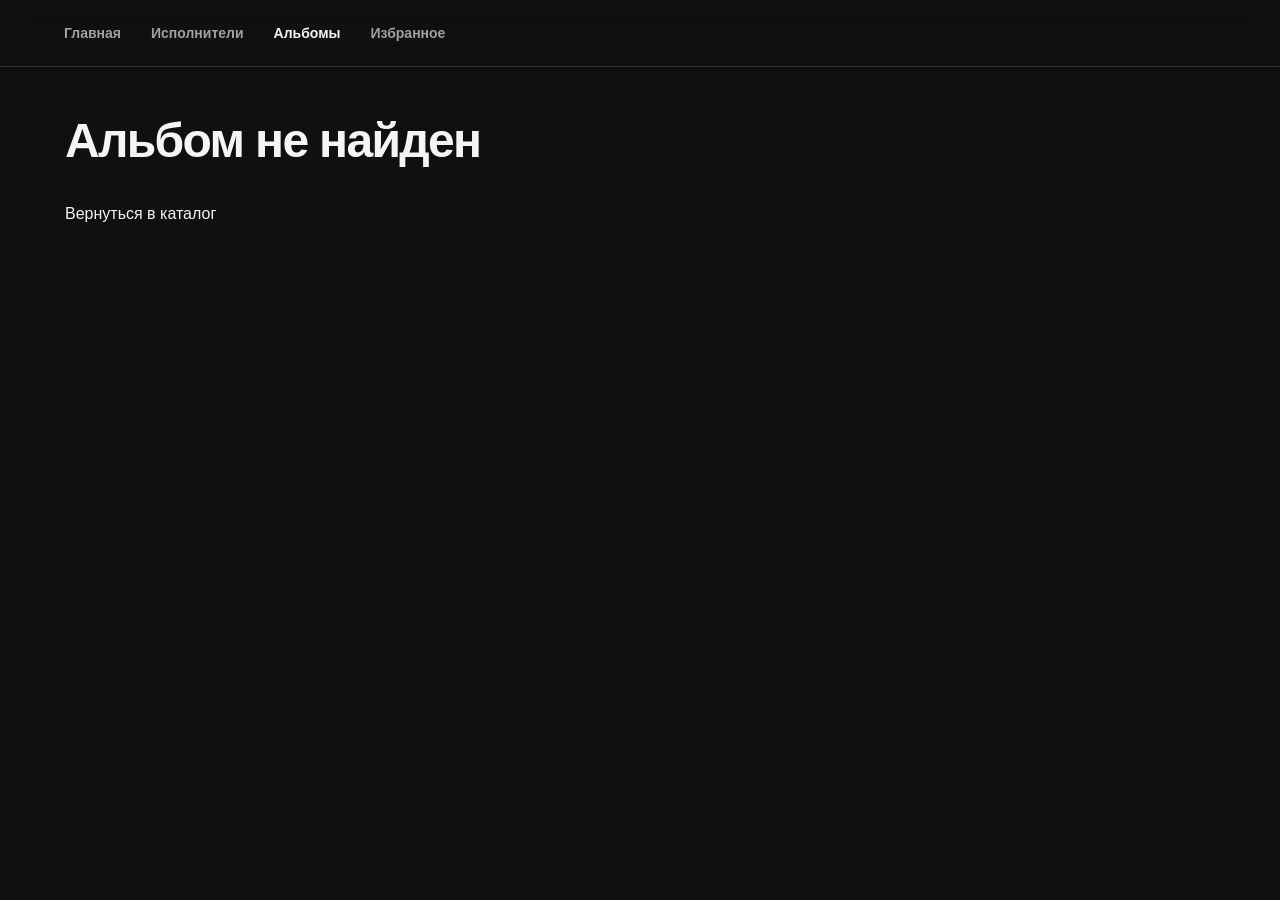
==== album.html @ d6ed4363 "Complete music catalog website and update README" ====
<!DOCTYPE html>
<html lang="ru">
<head>
    <meta charset="UTF-8">
    <meta name="viewport" content="width=device-width, initial-scale=1.0">
    <title>Альбом — Музыкальный каталог</title>

    <link rel="stylesheet" href="css/style.css">
    <link rel="stylesheet" href="css/favorites.css">
</head>
<body class="album-page">

<header class="header">
    <nav class="nav">
        <ul class="nav-list">
            <li><a href="index.html">Главная</a></li>
            <li><a href="artists.html">Исполнители</a></li>
            <li><a href="albums.html" aria-current="page">Альбомы</a></li>
            <li><a href="favorites.html">Избранное</a></li>
        </ul>
    </nav>
</header>

<main class="album-main">
    <a href="albums.html" class="album-back">
        ← Вернуться к альбомам
    </a>

    <section class="album-details">
        <img id="album-cover" src="" alt="Обложка альбома">

        <div class="album-info">
            <p id="album-genre"></p>
            <h1 id="album-title"></h1>
            <h2 id="album-artist"></h2>
            <p id="album-year"></p>

            <button id="album-favorite" type="button">
                ♡ Добавить в избранное
            </button>
        </div>
    </section>

    <section class="album-section">
        <h2>Об альбоме</h2>
        <p id="album-description"></p>
    </section>

    <section class="album-section">
        <h2>Список композиций</h2>
        <ol id="album-tracks"></ol>
    </section>

    <section class="album-section">
        <h2>Отзывы и оценки</h2>

        <p id="album-average-rating">
            Пока нет оценок
        </p>

        <div id="album-reviews"></div>

        <h3>Оставить отзыв</h3>

        <form id="review-form">
            <label for="review-name">Ваше имя</label>
            <input
                type="text"
                id="review-name"
                placeholder="Введите имя"
                maxlength="40"
                required>

            <label for="review-rating">Оценка</label>
            <select id="review-rating" required>
                <option value="5">5 ★★★★★</option>
                <option value="4">4 ★★★★</option>
                <option value="3">3 ★★★</option>
                <option value="2">2 ★★</option>
                <option value="1">1 ★</option>
            </select>

            <label for="review-text">Ваш отзыв</label>
            <textarea
                id="review-text"
                placeholder="Что вы думаете об альбоме?"
                rows="5"
                maxlength="1000"
                required></textarea>

            <button type="submit">
                Опубликовать отзыв
            </button>
        </form>
    </section>
</main>

<script src="js/album-data.js"></script>
<script src="js/album.js"></script>
</body>
</html>
---- css/style.css ----
/* =========================================
   MUSIC CATALOG — BLACK MINIMAL
   Основные стили сайта
========================================= */

:root {
    color-scheme: dark;

    --bg: #101010;
    --bg-soft: #151515;
    --surface: #1c1c1c;
    --surface-hover: #252525;
    --surface-light: #303030;

    --border: #303030;
    --border-hover: #505050;

    --text: #f5f5f5;
    --muted: #a1a1a1;
    --subtle: #737373;

    --accent: #ffffff;
    --radius: 14px;
    --radius-lg: 20px;

    --transition: 0.25s ease;
}

/* =========================================
   СБРОС И БАЗОВЫЕ СТИЛИ
========================================= */

*,
*::before,
*::after {
    box-sizing: border-box;
}

html {
    scroll-behavior: smooth;
}

body,
body.artist-page,
body.artists-page,
body.albums-page,
body.album-page,
body.favorites-page {
    margin: 0;
    min-height: 100vh;
    background: var(--bg);
    color: var(--text);
    font-family: Inter, "Segoe UI", Arial, sans-serif;
    line-height: 1.6;
}

h1,
h2,
h3,
h4,
p {
    margin-top: 0;
}

h1,
h2,
h3 {
    letter-spacing: -0.035em;
    line-height: 1.2;
}

h1 {
    font-size: clamp(32px, 4vw, 48px);
}

h2 {
    font-size: clamp(24px, 3vw, 30px);
}

h3 {
    font-size: 18px;
}

p {
    color: var(--muted);
}

a {
    color: inherit;
    text-decoration: none;
}

img {
    display: block;
    max-width: 100%;
}

button,
input,
select,
textarea {
    font: inherit;
}

button {
    cursor: pointer;
}

button,
a,
input,
select,
textarea {
    -webkit-tap-highlight-color: transparent;
}

:focus-visible {
    outline: 2px solid white;
    outline-offset: 3px;
}

[hidden] {
    display: none !important;
}

/* =========================================
   НАВИГАЦИЯ
========================================= */

.header,
.artist-page .header {
    position: sticky;
    top: 0;
    z-index: 100;

    padding: 0 5%;
    background: rgba(16, 16, 16, 0.94);
    border-bottom: 1px solid var(--border);
    backdrop-filter: blur(14px);
}

.nav {
    max-width: 1400px;
    margin: 0 auto;
}

.nav-list {
    display: flex;
    align-items: center;
    flex-wrap: wrap;
    gap: 30px;

    padding: 20px 0;
    margin: 0;
    list-style: none;
}

.nav-list a,
.artist-page .nav-list a {
    color: var(--muted);
    font-size: 14px;
    font-weight: 600;
    transition: color var(--transition);
}

.nav-list a:hover,
.artist-page .nav-list a:hover,
.nav-list a[aria-current="page"] {
    color: var(--text);
}

/* =========================================
   КОНТЕЙНЕРЫ
========================================= */

main:not(.artist-main):not(.artists-main):not(.albums-main):not(.album-main):not(.favorites-main) {
    max-width: 1400px;
    margin: 0 auto;
    padding: 45px 5% 90px;
}

.artist-main,
.artists-main,
.albums-main {
    width: 90%;
    max-width: 1400px;
    margin: 45px auto 90px;
}

.album-main,
.favorites-main {
    max-width: 1200px;
    margin: 0 auto;
    padding: 45px 25px 90px;
}

/* =========================================
   ГЛАВНАЯ — ПОПУЛЯРНЫЕ ИСПОЛНИТЕЛИ
========================================= */

.popular-artist,
.popular_alboms,
.popular-albums {
    margin-bottom: 55px;
}

.popular-artist_h2,
.popular-albums_title {
    margin-bottom: 25px;
}

.popular_row {
    display: flex;
    flex-wrap: wrap;
    gap: 25px;
}

.popular-artist_cards {
    display: flex;
    flex-direction: column;
    align-items: center;
    gap: 8px;
    width: 155px;
}

.popular-artist_cards a {
    display: block;
}

.popular-artist_img {
    width: 155px;
    height: 155px;
    object-fit: cover;
    border-radius: 50%;
    filter: saturate(0.85);
    transition:
        transform var(--transition),
        filter var(--transition);
}

.popular-artist_img:hover {
    transform: scale(1.05);
    filter: saturate(1);
}

.popular-artist_name {
    font-size: 16px;
    font-weight: 600;
    text-align: center;
    margin: 5px 0 0;
}

.artist_song {
    font-size: 13px;
    color: var(--subtle);
    text-align: center;
    margin: 0;
}

.popular_alboms .popular-artist_img {
    border-radius: 12px;
}

/* =========================================
   ГЛАВНАЯ — ПОПУЛЯРНЫЕ АЛЬБОМЫ
========================================= */

.popular-albums_row {
    display: grid;
    grid-template-columns: repeat(2, minmax(0, 1fr));
    gap: 20px;
}

.album-card {
    position: relative;
    min-height: 280px;
    overflow: hidden;

    background: var(--surface);
    border: 1px solid var(--border);
    border-radius: var(--radius-lg);

    transition:
        border-color var(--transition),
        transform var(--transition);
}

.album-card:hover {
    transform: translateY(-4px);
    border-color: var(--border-hover);
}

.album-card_bg {
    position: absolute;
    inset: -30px;
    background-size: cover;
    background-position: center;
    filter: blur(45px) brightness(0.28) grayscale(0.5);
}

.album-card_content {
    position: relative;
    z-index: 1;

    display: flex;
    align-items: center;
    gap: 25px;

    min-height: 280px;
    padding: 30px;
}

.album-card_img {
    width: 180px;
    height: 180px;
    flex-shrink: 0;
    object-fit: cover;
    border-radius: 12px;
}

.album-card_info {
    min-width: 0;
}

.album-card_info h3 {
    font-size: 24px;
    margin-bottom: 10px;
}

.album-card_info p {
    color: #c0c0c0;
    margin: 0;
}

/* =========================================
   КНОПКИ МУЗЫКАЛЬНЫХ ГЕНЕРАТОРОВ
========================================= */

.music-tools {
    display: grid;
    grid-template-columns: repeat(2, minmax(0, 1fr));
    gap: 20px;
    margin: 45px 0;
}

.music-tools_btn {
    display: flex;
    align-items: center;
    justify-content: center;
    gap: 15px;

    min-height: 120px;
    padding: 25px;

    background: var(--surface);
    border: 1px solid var(--border);
    border-radius: var(--radius-lg);

    color: var(--text);
    font-size: 19px;
    font-weight: 600;

    transition:
        background var(--transition),
        border-color var(--transition),
        transform var(--transition);
}

.music-tools_btn:hover {
    background: var(--surface-hover);
    border-color: var(--border-hover);
    transform: translateY(-3px);
}

/* =========================================
   СТРАНИЦА ИСПОЛНИТЕЛЯ — HERO
========================================= */

.artist-hero {
    display: flex;
    align-items: center;
    gap: 45px;

    padding: 45px;
    background: var(--surface);
    border: 1px solid var(--border);
    border-radius: var(--radius-lg);
}

.artist-hero_img {
    width: 230px;
    height: 230px;
    flex-shrink: 0;
    object-fit: cover;
    border-radius: 50%;
}

.artist-hero_info h1 {
    font-size: clamp(36px, 5vw, 60px);
    margin: 10px 0;
}

.artist-hero_info p,
.artist-hero_info span {
    color: var(--muted);
    font-size: 15px;
}

/* =========================================
   БИОГРАФИЯ
========================================= */

.artist-biography {
    margin-top: 45px;
    padding: 35px;

    background: var(--surface);
    border: 1px solid var(--border);
    border-radius: var(--radius-lg);
}

.artist-biography p {
    max-width: 1000px;
    color: #bdbdbd;
    line-height: 1.85;
    margin-bottom: 15px;
}

/* =========================================
   ГАЛЕРЕЯ ИСПОЛНИТЕЛЯ
========================================= */

.artist-gallery {
    margin-top: 50px;
}

.artist-gallery_row {
    display: grid;
    grid-template-columns: repeat(3, minmax(0, 1fr));
    gap: 20px;
}

.artist-gallery_row img {
    width: 100%;
    height: 260px;
    object-fit: cover;
    border-radius: var(--radius);

    filter: saturate(0.85);
    transition:
        transform var(--transition),
        filter var(--transition);
}

.artist-gallery_row img:hover {
    transform: scale(1.025);
    filter: saturate(1);
}

/* =========================================
   АЛЬБОМЫ ИСПОЛНИТЕЛЯ
========================================= */

.artist-albums,
.artist-releases {
    margin-top: 50px;
}

.artist-albums_row {
    display: grid;
    grid-template-columns: repeat(4, minmax(0, 1fr));
    gap: 25px;
}

.artist-album-card {
    min-width: 0;
}

.artist-album-card a {
    display: block;
    color: inherit;
    text-decoration: none;
}

.artist-album-card img,
.album-placeholder {
    width: 100%;
    aspect-ratio: 1;
    object-fit: cover;
    border-radius: var(--radius);
}

.artist-album-card img {
    transition:
        transform var(--transition),
        filter var(--transition);
}

.artist-album-card a:hover img {
    transform: translateY(-4px);
    filter: brightness(1.1);
}

.artist-album-card h3 {
    font-size: 17px;
    margin: 13px 0 5px;
}

.artist-album-card a:hover h3 {
    color: #d4d4d4;
}

.artist-album-card p {
    color: var(--subtle);
    font-size: 14px;
}

.album-placeholder {
    display: flex;
    align-items: center;
    justify-content: center;
    padding: 15px;
    background: var(--surface-light);
    text-align: center;
    font-weight: 600;
}

/* Дополнительные карточки релизов */

.artist-releases_row {
    display: flex;
    flex-wrap: wrap;
    gap: 25px;
    margin-top: 25px;
}

.release-card {
    width: 180px;
}

.release-card img {
    width: 180px;
    height: 180px;
    object-fit: cover;
    border-radius: var(--radius);
}

.release-card h3 {
    font-size: 17px;
    margin: 10px 0 5px;
}

.release-card p {
    color: var(--subtle);
    font-size: 14px;
}

/* =========================================
   ПОПУЛЯРНЫЕ КОМПОЗИЦИИ
========================================= */

.artist-tracks {
    margin: 50px 0;
}

.artist-tracks_list {
    padding: 0;
    list-style: none;
    counter-reset: track;
}

.artist-tracks_list li {
    counter-increment: track;

    display: flex;
    align-items: center;
    gap: 20px;

    padding: 18px 22px;
    margin-bottom: 8px;

    background: var(--surface);
    border: 1px solid var(--border);
    border-radius: 10px;

    transition: background var(--transition);
}

.artist-tracks_list li:hover {
    background: var(--surface-hover);
}

.artist-tracks_list li::before {
    content: counter(track, decimal-leading-zero);
    color: var(--subtle);
    font-size: 14px;
}

.track-name {
    flex: 1;
    font-size: 16px;
    font-weight: 600;
}

.track-album {
    color: var(--subtle);
    font-size: 14px;
}

/* =========================================
   КАТАЛОГ ИСПОЛНИТЕЛЕЙ
========================================= */

.artists-main h1,
.albums-heading h1 {
    margin-bottom: 12px;
}

.artists-subtitle,
.albums-heading p {
    color: var(--muted);
    font-size: 16px;
    margin-bottom: 35px;
}

.artists-grid {
    display: grid;
    grid-template-columns: repeat(2, minmax(0, 1fr));
    gap: 25px;
}

.favorite-wrap {
    position: relative;
    min-width: 0;
}

.favorite-wrap[hidden] {
    display: none !important;
}

.artist-tile {
    position: relative;
    isolation: isolate;

    display: flex;
    flex-direction: column;
    align-items: center;
    justify-content: center;

    width: 100%;
    aspect-ratio: 1;
    overflow: hidden;

    background: var(--surface);
    border: 1px solid var(--border);
    border-radius: var(--radius-lg);

    color: white;
    transition:
        transform var(--transition),
        border-color var(--transition);
}

.artist-tile::before {
    content: "";
    position: absolute;
    inset: -30px;
    z-index: -1;

    background-image: var(--album-bg);
    background-size: cover;
    background-position: center;

    filter: blur(35px) brightness(0.3) grayscale(0.5);
    transition: transform 0.4s ease;
}

.artist-tile:hover {
    transform: translateY(-4px);
    border-color: var(--border-hover);
}

.artist-tile:hover::before {
    transform: scale(1.08);
}

.artist-tile > img,
.artist-tile-photo {
    width: 48%;
    aspect-ratio: 1;
    object-fit: cover;
    border-radius: 12px;
}

.artist-tile-photo {
    display: flex;
    align-items: center;
    justify-content: center;
    padding: 15px;
    background: var(--surface-light);
    text-align: center;
    font-size: 20px;
    font-weight: 700;
}

.artist-tile h2 {
    font-size: 27px;
    text-align: center;
    margin: 24px 0 0;
}

/* =========================================
   ПОИСК
========================================= */

.artists-search,
.albums-filters {
    margin: 30px 0;
}

#artist-search,
#album-search {
    width: 100%;
    padding: 16px 20px;

    background: var(--surface);
    border: 1px solid var(--border);
    border-radius: 12px;

    color: var(--text);
    font-size: 16px;
    outline: none;

    transition: border-color var(--transition);
}

#artist-search:focus,
#album-search:focus {
    border-color: #777;
}

#artist-search::placeholder,
#album-search::placeholder {
    color: var(--subtle);
}

.artists-empty,
.albums-empty {
    margin: 45px 0;
    color: var(--muted);
    text-align: center;
    font-size: 17px;
}

/* =========================================
   ФИЛЬТРЫ АЛЬБОМОВ
========================================= */

.genre-buttons {
    display: flex;
    flex-wrap: wrap;
    gap: 10px;
    margin-top: 20px;
}

.genre-btn {
    padding: 11px 19px;

    background: var(--surface);
    border: 1px solid var(--border);
    border-radius: 999px;

    color: var(--muted);
    font-size: 14px;

    transition: all var(--transition);
}

.genre-btn:hover {
    background: var(--surface-hover);
    color: white;
}

.genre-btn.active {
    background: white;
    border-color: white;
    color: #101010;
}

.advanced-filters {
    display: grid;
    grid-template-columns: repeat(5, minmax(0, 1fr));
    gap: 15px;
    margin-top: 22px;
}

.filter-group {
    display: flex;
    flex-direction: column;
    gap: 9px;
    min-width: 0;
}

.filter-group label {
    color: var(--muted);
    font-size: 13px;
}

.filter-group select {
    width: 100%;
    padding: 13px;

    background: var(--surface);
    border: 1px solid var(--border);
    border-radius: 10px;

    color: white;
    outline: none;
}

.filter-group select:focus {
    border-color: #777;
}

#reset-filters {
    margin-top: 20px;
    padding: 12px 22px;

    background: var(--surface-light);
    border: 1px solid var(--border);
    border-radius: 10px;

    color: white;
}

#reset-filters:hover {
    background: #444;
}

/* =========================================
   КАТАЛОГ АЛЬБОМОВ
========================================= */

.albums-catalog {
    display: grid;
    grid-template-columns: repeat(4, minmax(0, 1fr));
    gap: 25px;
}

.catalog-card {
    position: relative;
    min-width: 0;
    padding: 15px;

    background: var(--surface);
    border: 1px solid var(--border);
    border-radius: var(--radius-lg);

    transition:
        transform var(--transition),
        background var(--transition),
        border-color var(--transition);
}

.catalog-card:hover {
    transform: translateY(-5px);
    background: var(--surface-hover);
    border-color: var(--border-hover);
}

.catalog-card img {
    width: 100%;
    aspect-ratio: 1;
    object-fit: cover;
    border-radius: 12px;
    cursor: pointer;
}

.catalog-card h3 {
    font-size: 17px;
    margin: 15px 0 7px;
    overflow-wrap: anywhere;
}

.catalog-card h3 a {
    color: inherit;
    text-decoration: none;
}

.catalog-card h3 a:hover {
    color: #c7c7c7;
}

.catalog-card p {
    font-size: 14px;
    margin-bottom: 8px;
}

.catalog-card span {
    color: var(--subtle);
    font-size: 13px;
}

/* =========================================
   ПОДРОБНАЯ СТРАНИЦА АЛЬБОМА
========================================= */

.album-back {
    display: inline-block;
    margin-bottom: 30px;
    color: var(--muted);
}

.album-back:hover {
    color: white;
}

.album-details {
    display: flex;
    align-items: center;
    gap: 40px;
    margin-bottom: 45px;
}

#album-cover {
    width: 300px;
    height: 300px;
    flex-shrink: 0;
    object-fit: cover;
    border-radius: var(--radius-lg);
}

.album-info {
    min-width: 0;
}

.album-info h1 {
    font-size: clamp(32px, 4vw, 46px);
    margin: 10px 0;
}

.album-info h2 {
    font-size: 22px;
    font-weight: 400;
    color: var(--muted);
}

#album-genre,
#album-year {
    color: var(--subtle);
}

#album-favorite,
#review-form button {
    margin-top: 20px;
    padding: 13px 22px;

    background: white;
    border: 1px solid white;
    border-radius: 10px;

    color: #101010;
    font-size: 14px;
    font-weight: 700;

    transition:
        background var(--transition),
        transform var(--transition);
}

#album-favorite:hover,
#review-form button:hover {
    background: #dedede;
    transform: translateY(-2px);
}

#album-favorite.is-favorite {
    background: #303030;
    border-color: #555;
    color: white;
}

.album-section {
    padding: 30px;
    margin-bottom: 25px;

    background: var(--surface);
    border: 1px solid var(--border);
    border-radius: var(--radius-lg);
}

.album-section h2 {
    margin-bottom: 20px;
}

#album-tracks {
    padding-left: 25px;
}

#album-tracks li {
    padding: 12px 5px;
    border-bottom: 1px solid var(--border);
}

#album-average-rating {
    margin-bottom: 25px;
    color: var(--text);
    font-size: 18px;
}

/* =========================================
   ОТЗЫВЫ
========================================= */

.review-card {
    padding: 20px;
    margin-bottom: 15px;

    background: var(--surface-hover);
    border: 1px solid var(--border);
    border-radius: 12px;
}

.review-card h4 {
    margin: 0 0 8px;
}

.review-stars {
    color: #f0c36d;
}

#review-form {
    display: flex;
    flex-direction: column;
    gap: 12px;
    margin-top: 20px;
}

#review-form label {
    color: var(--muted);
}

#review-form input,
#review-form select,
#review-form textarea {
    width: 100%;
    padding: 14px;

    background: #141414;
    border: 1px solid var(--border);
    border-radius: 10px;

    color: white;
    outline: none;
}

#review-form input:focus,
#review-form select:focus,
#review-form textarea:focus {
    border-color: #777;
}

#review-form button {
    align-self: flex-start;
    margin-top: 5px;
}

/* =========================================
   ГЕНЕРАТОРЫ АЛЬБОМОВ
========================================= */

.music-generator {
    max-width: 1100px;
    margin: 35px auto;
    padding: 35px;

    background: var(--surface);
    border: 1px solid var(--border);
    border-radius: var(--radius-lg);
}

.music-generator h2 {
    margin-bottom: 12px;
}

.music-generator > p {
    margin-bottom: 25px;
}

.generator-action {
    padding: 13px 24px;

    background: white;
    border: 1px solid white;
    border-radius: 10px;

    color: #101010;
    font-size: 14px;
    font-weight: 700;

    transition:
        background var(--transition),
        transform var(--transition);
}

.generator-action:hover {
    background: #dedede;
    transform: translateY(-2px);
}

#random-album-result {
    display: flex;
    justify-content: center;
    margin-bottom: 25px;
}

.generator-album-card {
    width: 230px;
    min-width: 0;
    padding: 15px;

    background: var(--bg-soft);
    border: 1px solid var(--border);
    border-radius: var(--radius);

    transition:
        transform var(--transition),
        border-color var(--transition);
}

.generator-album-card:hover {
    transform: translateY(-4px);
    border-color: var(--border-hover);
}

.generator-album-card a {
    display: block;
    color: inherit;
}

.generator-album-card img {
    width: 100%;
    aspect-ratio: 1;
    object-fit: cover;
    border-radius: 10px;
    margin-bottom: 14px;
}

.generator-album-card h3 {
    font-size: 17px;
    margin-bottom: 7px;
}

.generator-album-card p {
    font-size: 14px;
    margin-bottom: 5px;
}

.generator-album-card span {
    color: var(--subtle);
    font-size: 13px;
}

.generator-open {
    margin-top: 15px;
    color: #dedede;
    font-size: 13px;
    font-weight: 600;
}

.mood-buttons {
    display: flex;
    flex-wrap: wrap;
    gap: 10px;
    margin-bottom: 30px;
}

.mood-buttons button {
    padding: 11px 19px;

    background: var(--surface-hover);
    border: 1px solid var(--border);
    border-radius: 999px;

    color: var(--muted);
    font-size: 14px;

    transition: all var(--transition);
}

.mood-buttons button:hover {
    color: white;
    border-color: var(--border-hover);
}

.mood-buttons button.active {
    background: white;
    border-color: white;
    color: #101010;
}

.mood-results {
    display: grid;
    grid-template-columns: repeat(auto-fit, minmax(190px, 230px));
    gap: 20px;
}

/* =========================================
   АДАПТАЦИЯ — ПЛАНШЕТ
========================================= */

@media (max-width: 1100px) {
    .albums-catalog {
        grid-template-columns: repeat(3, minmax(0, 1fr));
    }

    .advanced-filters {
        grid-template-columns: repeat(3, minmax(0, 1fr));
    }
}

@media (max-width: 850px) {
    .popular-albums_row {
        grid-template-columns: 1fr;
    }

    .artist-hero {
        flex-direction: column;
        text-align: center;
        padding: 30px;
    }

    .artist-albums_row {
        grid-template-columns: repeat(2, minmax(0, 1fr));
    }

    .artist-gallery_row {
        grid-template-columns: repeat(2, minmax(0, 1fr));
    }

    .album-details {
        flex-direction: column;
        align-items: flex-start;
    }
}

/* =========================================
   АДАПТАЦИЯ — ТЕЛЕФОН
========================================= */

@media (max-width: 700px) {
    .nav-list {
        gap: 15px;
    }

    .nav-list a {
        font-size: 13px;
    }

    .artists-grid {
        grid-template-columns: 1fr;
    }

    .albums-catalog {
        grid-template-columns: repeat(2, minmax(0, 1fr));
        gap: 15px;
    }

    .advanced-filters {
        grid-template-columns: repeat(2, minmax(0, 1fr));
    }

    .music-tools {
        grid-template-columns: 1fr;
    }

    .artist-hero_img {
        width: 180px;
        height: 180px;
    }

    .artist-hero_info h1 {
        font-size: 36px;
    }

    #album-cover {
        width: min(100%, 350px);
        height: auto;
        aspect-ratio: 1;
    }

    .music-generator {
        padding: 22px;
        margin: 25px 0;
    }

    .mood-results {
        grid-template-columns: repeat(2, minmax(0, 1fr));
    }

    .generator-album-card {
        width: 100%;
    }

    .album-section {
        padding: 20px;
    }
}

@media (max-width: 500px) {
    .artist-gallery_row {
        grid-template-columns: 1fr;
    }

    .artist-tracks_list li {
        flex-wrap: wrap;
    }

    .track-album {
        width: 100%;
    }

    .album-card_content {
        flex-direction: column;
        align-items: flex-start;
    }

    .album-card_img {
        width: 100%;
        height: auto;
        aspect-ratio: 1;
    }

    .catalog-card {
        padding: 10px;
    }

    .catalog-card h3 {
        font-size: 15px;
    }

    .artist-tile h2 {
        font-size: 23px;
    }

    .artist-biography {
        padding: 22px;
    }
}

@media (max-width: 380px) {
    .albums-catalog,
    .mood-results,
    .advanced-filters {
        grid-template-columns: 1fr;
    }

    .artist-albums_row {
        gap: 12px;
    }
}

/* =========================================
   ДОСТУПНОСТЬ
========================================= */

@media (prefers-reduced-motion: reduce) {
    *,
    *::before,
    *::after {
        scroll-behavior: auto !important;
        transition: none !important;
        animation: none !important;
    }
}
---- css/favorites.css ----
/* =========================================
   FAVORITES — BLACK MINIMAL
========================================= */

/* Страница избранного */

.favorites-page {
    min-height: 100vh;
    background: #101010;
    color: #f5f5f5;
}

.favorites-main {
    max-width: 1200px;
    margin: 0 auto;
    padding: 45px 25px 90px;
}

.favorites-main h1 {
    font-size: clamp(32px, 4vw, 46px);
    font-weight: 700;
    letter-spacing: -0.04em;
    margin-bottom: 45px;
}

.favorites-main section {
    margin-bottom: 55px;
}

.favorites-main h2 {
    font-size: 26px;
    font-weight: 600;
    letter-spacing: -0.025em;
    margin-bottom: 25px;
}

/* Сетка избранного */

.favorites-grid {
    display: grid;
    grid-template-columns: repeat(4, minmax(0, 1fr));
    gap: 22px;
}

/* Карточки */

.favorites-card {
    position: relative;
    min-width: 0;
    padding: 15px;

    background: #1c1c1c;
    border: 1px solid #303030;
    border-radius: 18px;

    transition:
        transform 0.25s ease,
        background 0.25s ease,
        border-color 0.25s ease;
}

.favorites-card:hover {
    transform: translateY(-5px);
    background: #252525;
    border-color: #505050;
}

.favorites-card a {
    display: block;
    color: inherit;
    text-decoration: none;
}

.favorites-card img {
    display: block;
    width: 100%;
    aspect-ratio: 1;
    object-fit: cover;
    border-radius: 12px;
}

.favorites-card h3 {
    margin: 15px 0 6px;
    font-size: 18px;
    font-weight: 600;
    color: #f5f5f5;
    overflow-wrap: anywhere;
}

.favorites-card p {
    margin: 0;
    color: #a1a1a1;
    font-size: 14px;
}

/* =========================================
   СЕРДЕЧКИ
========================================= */

.favorite-wrap,
.catalog-card,
.artist-tile {
    position: relative;
}

.favorite-wrap[hidden],
.artist-tile[hidden],
.catalog-card[hidden] {
    display: none !important;
}

.favorite-heart {
    position: absolute;
    top: 12px;
    right: 12px;
    z-index: 10;

    display: flex;
    align-items: center;
    justify-content: center;

    width: 42px;
    height: 42px;
    padding: 0;

    background: rgba(16, 16, 16, 0.9);
    border: 1px solid #454545;
    border-radius: 50%;

    color: white;
    font-size: 28px;
    line-height: 1;

    cursor: pointer;

    transition:
        transform 0.2s ease,
        background 0.2s ease,
        color 0.2s ease,
        border-color 0.2s ease;
}

.favorite-heart:hover {
    transform: scale(1.1);
    background: #303030;
    border-color: #777;
}

.favorite-heart.active {
    color: #ff648d;
    border-color: #65404b;
}

.favorite-heart.active:hover {
    background: #352129;
}

/* =========================================
   ПУСТОЕ ИЗБРАННОЕ
========================================= */

.favorites-empty {
    padding: 30px;
    margin: 0;

    background: #1a1a1a;
    border: 1px dashed #3a3a3a;
    border-radius: 14px;

    color: #a1a1a1;
    font-size: 15px;
    text-align: center;
}

.favorites-empty[hidden] {
    display: none !important;
}

/* =========================================
   АДАПТАЦИЯ
========================================= */

@media (max-width: 1000px) {
    .favorites-grid {
        grid-template-columns: repeat(3, minmax(0, 1fr));
    }
}

@media (max-width: 700px) {
    .favorites-grid {
        grid-template-columns: repeat(2, minmax(0, 1fr));
        gap: 15px;
    }

    .favorites-main {
        padding: 35px 20px 70px;
    }

    .favorites-main h1 {
        margin-bottom: 30px;
    }

    .favorites-main h2 {
        font-size: 23px;
    }

    .favorites-card {
        padding: 11px;
    }

    .favorites-card h3 {
        font-size: 16px;
    }

    .favorite-heart {
        width: 38px;
        height: 38px;
        font-size: 25px;
    }
}

@media (max-width: 400px) {
    .favorites-grid {
        grid-template-columns: 1fr;
    }
}
.artist-profile-favorite {
    position: static;
    display: inline-flex;
    margin-top: 18px;
}
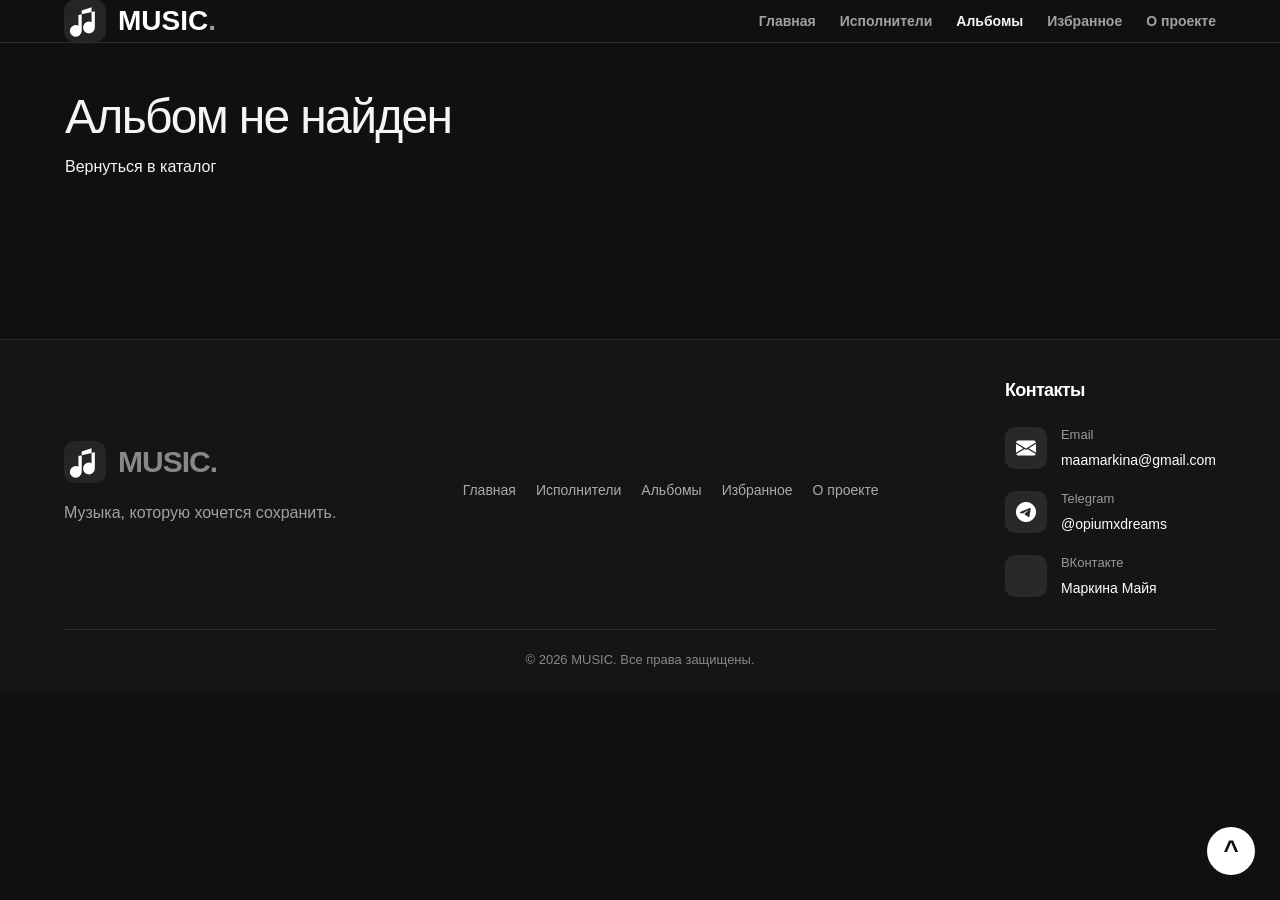
==== commit 0ce4c862: "Update MUSIC website" ====
--- a/album.html
+++ b/album.html
@@ -4,55 +4,95 @@
 <head>
     <meta charset="UTF-8">
     <meta name="viewport" content="width=device-width, initial-scale=1.0">
-    <title>Альбом — Музыкальный каталог</title>
+    <meta name="description" content="Информация о музыкальном альбоме, композиции, отзывы и оценки — MUSIC">
+    <title>Альбом — MUSIC</title>
+
+    <link href="https://cdn.jsdelivr.net/npm/bootstrap@5.3.3/dist/css/bootstrap.min.css"
+          rel="stylesheet">
 
     <link rel="stylesheet" href="css/style.css">
     <link rel="stylesheet" href="css/favorites.css">
+    <link rel="stylesheet" href="https://cdn.jsdelivr.net/npm/bootstrap-icons@1.11.3/font/bootstrap-icons.min.css">
+
+    <script src="js/album-data.js" defer></script>
+    <script src="js/album.js" defer></script>
 </head>
-<body class="album-page">
+
+<body class="album-page" id="top">
 
 <header class="header">
     <nav class="nav">
+
+        
+        <a href="index.html" class="navbar-brand music-logo">
+            <img src="images/download.svg" alt="Логотип MUSIC" class="music-logo__img">
+            <span class="music-logo__text">MUSIC<span class="music-logo__dot">.</span></span>
+        </a>
+
+
         <ul class="nav-list">
             <li><a href="index.html">Главная</a></li>
             <li><a href="artists.html">Исполнители</a></li>
-            <li><a href="albums.html" aria-current="page">Альбомы</a></li>
+            <li>
+                <a href="albums.html" aria-current="page">
+                    Альбомы
+                </a>
+            </li>
             <li><a href="favorites.html">Избранное</a></li>
+            <li><a href="about.html">О проекте</a></li>
         </ul>
+
     </nav>
 </header>
 
 <main class="album-main">
+
     <a href="albums.html" class="album-back">
         ← Вернуться к альбомам
     </a>
 
     <section class="album-details">
-        <img id="album-cover" src="" alt="Обложка альбома">
+
+        <img id="album-cover"
+             src=""
+             alt="Обложка альбома">
 
         <div class="album-info">
+
             <p id="album-genre"></p>
+
             <h1 id="album-title"></h1>
+
             <h2 id="album-artist"></h2>
+
             <p id="album-year"></p>
 
             <button id="album-favorite" type="button">
                 ♡ Добавить в избранное
             </button>
+
         </div>
+
     </section>
 
     <section class="album-section">
+
         <h2>Об альбоме</h2>
+
         <p id="album-description"></p>
+
     </section>
 
     <section class="album-section">
+
         <h2>Список композиций</h2>
+
         <ol id="album-tracks"></ol>
+
     </section>
 
     <section class="album-section">
+
         <h2>Отзывы и оценки</h2>
 
         <p id="album-average-rating">
@@ -64,15 +104,21 @@
         <h3>Оставить отзыв</h3>
 
         <form id="review-form">
-            <label for="review-name">Ваше имя</label>
-            <input
-                type="text"
-                id="review-name"
-                placeholder="Введите имя"
-                maxlength="40"
-                required>
-
-            <label for="review-rating">Оценка</label>
+
+            <label for="review-name">
+                Ваше имя
+            </label>
+
+            <input type="text"
+                   id="review-name"
+                   placeholder="Введите имя"
+                   maxlength="40"
+                   required>
+
+            <label for="review-rating">
+                Оценка
+            </label>
+
             <select id="review-rating" required>
                 <option value="5">5 ★★★★★</option>
                 <option value="4">4 ★★★★</option>
@@ -81,22 +127,94 @@
                 <option value="1">1 ★</option>
             </select>
 
-            <label for="review-text">Ваш отзыв</label>
-            <textarea
-                id="review-text"
-                placeholder="Что вы думаете об альбоме?"
-                rows="5"
-                maxlength="1000"
-                required></textarea>
+            <label for="review-text">
+                Ваш отзыв
+            </label>
+
+            <textarea id="review-text"
+                      placeholder="Что вы думаете об альбоме?"
+                      rows="5"
+                      maxlength="1000"
+                      required></textarea>
 
             <button type="submit">
                 Опубликовать отзыв
             </button>
+
         </form>
-    </section>
+
+    </section>
+
 </main>
 
-<script src="js/album-data.js"></script>
-<script src="js/album.js"></script>
+<footer class="site-footer">
+    <div class="footer-content">
+
+        <div class="footer-brand">
+            <a href="index.html" class="footer-logo footer-logo-with-image">
+                <img src="images/download.svg"
+                     alt=""
+                     class="footer-logo-img">
+                <span>MUSIC<span>.</span></span>
+            </a>
+            <p>Музыка, которую хочется сохранить.</p>
+        </div>
+
+        <nav class="footer-nav" aria-label="Навигация в футере">
+            <a href="index.html">Главная</a>
+            <a href="artists.html">Исполнители</a>
+            <a href="albums.html">Альбомы</a>
+            <a href="favorites.html">Избранное</a>
+            <a href="about.html">О проекте</a>
+        </nav>
+
+        <div class="footer-contacts">
+            <h3>Контакты</h3>
+
+            <a href="mailto:maamarkina@gmail.com" class="contact-item">
+                <i class="bi bi-envelope-fill contact-icon"></i>
+                <div class="contact-info">
+                    <span class="contact-title">Email</span>
+                    <span class="contact-value">maamarkina@gmail.com</span>
+                </div>
+            </a>
+
+            <a href="https://t.me/opiumxdreams"
+               class="contact-item"
+               target="_blank"
+               rel="noopener noreferrer">
+                <i class="bi bi-telegram contact-icon"></i>
+                <div class="contact-info">
+                    <span class="contact-title">Telegram</span>
+                    <span class="contact-value">@opiumxdreams</span>
+                </div>
+            </a>
+
+            <div class="contact-item">
+                <i class="bi bi-vk contact-icon"></i>
+                <div class="contact-info">
+                    <span class="contact-title">ВКонтакте</span>
+                    <span class="contact-value">Маркина Майя</span>
+                </div>
+            </div>
+        </div>
+
+    </div>
+
+    <div class="footer-bottom">
+        <p>© 2026 MUSIC. Все права защищены.</p>
+    </div>
+</footer>
+
+
+
+<a href="#top"
+   class="back-to-top"
+   aria-label="Наверх">
+    ^
+</a>
+
+<script src="https://cdn.jsdelivr.net/npm/bootstrap@5.3.3/dist/js/bootstrap.bundle.min.js"></script>
+
 </body>
 </html>
--- a/css/style.css
+++ b/css/style.css
@@ -1374,3 +1374,889 @@
         animation: none !important;
     }
 }
+
+/* Закреплённая навигация */
+
+.header {
+    position: sticky;
+    top: 0;
+    z-index: 1000;
+    background: #101010;
+    border-bottom: 1px solid #303030;
+}
+
+/* Подвал сайта */
+
+.site-footer {
+    margin-top: 70px;
+    padding: 40px 5% 20px;
+    background: #151515;
+    border-top: 1px solid #303030;
+}
+
+.footer-content {
+    max-width: 1200px;
+    margin: 0 auto;
+    display: flex;
+    justify-content: space-between;
+    align-items: center;
+    gap: 30px;
+}
+
+.footer-logo {
+    color: #ffffff;
+    font-size: 30px;
+    font-weight: 800;
+    letter-spacing: -1px;
+    text-decoration: none;
+}
+
+.footer-logo span {
+    color: #888888;
+}
+
+.footer-nav {
+    display: flex;
+    flex-wrap: wrap;
+    gap: 20px;
+}
+
+.footer-nav a {
+    color: #aaaaaa;
+    text-decoration: none;
+    font-size: 14px;
+}
+
+.footer-nav a:hover {
+    color: #ffffff;
+}
+
+.footer-bottom {
+    max-width: 1200px;
+    margin: 30px auto 0;
+    padding-top: 20px;
+    border-top: 1px solid #303030;
+}
+
+.footer-bottom p {
+    color: #888888;
+    font-size: 13px;
+}
+
+/* Кнопка наверх */
+
+.back-to-top {
+    position: fixed;
+    bottom: 25px;
+    right: 25px;
+    z-index: 1100;
+
+    display: flex;
+    align-items: center;
+    justify-content: center;
+
+    width: 48px;
+    height: 48px;
+
+    background: #ffffff;
+    color: #101010;
+    border-radius: 50%;
+
+    font-size: 26px;
+    font-weight: 700;
+    text-decoration: none;
+
+    transition: 0.3s;
+}
+
+.back-to-top:hover {
+    background: #cccccc;
+    transform: translateY(-4px);
+}
+
+html {
+    scroll-behavior: smooth;
+    scroll-padding-top: 90px;
+}
+
+/* Страница О проекте */
+
+.about-main {
+    max-width: 1000px;
+    margin: 70px auto;
+    padding: 0 25px;
+}
+
+.about-hero {
+    margin-bottom: 50px;
+}
+
+.about-hero h1 {
+    font-size: clamp(40px, 6vw, 72px);
+    margin-bottom: 20px;
+}
+
+.about-hero p {
+    color: #aaaaaa;
+    font-size: 18px;
+    line-height: 1.8;
+}
+
+.about-section {
+    background: #1c1c1c;
+    border: 1px solid #303030;
+    border-radius: 16px;
+    padding: 30px;
+    margin-bottom: 20px;
+}
+
+.about-section h2 {
+    margin-bottom: 20px;
+}
+
+.about-section p {
+    color: #bbbbbb;
+    line-height: 1.8;
+}
+
+.about-features {
+    display: grid;
+    grid-template-columns: repeat(2, 1fr);
+    gap: 15px;
+}
+
+.about-feature {
+    background: #252525;
+    padding: 20px;
+    border-radius: 12px;
+}
+
+.about-feature h3 {
+    margin-bottom: 10px;
+}
+
+.about-tech {
+    display: flex;
+    flex-wrap: wrap;
+    gap: 10px;
+}
+
+.about-tech span {
+    padding: 10px 18px;
+    background: #303030;
+    border-radius: 20px;
+}
+
+/* Адаптивность */
+
+@media (max-width: 700px) {
+    .footer-content {
+        flex-direction: column;
+        align-items: flex-start;
+    }
+
+    .about-features {
+        grid-template-columns: 1fr;
+    }
+
+    .about-section {
+        padding: 20px;
+    }
+
+    .back-to-top {
+        right: 15px;
+        bottom: 15px;
+    }
+}
+.footer-bottom {
+    max-width: 1200px;
+    margin: 30px auto 0;
+    padding-top: 20px;
+    border-top: 1px solid #303030;
+    text-align: center;
+}
+
+.footer-bottom p {
+    color: #888888;
+    font-size: 13px;
+    margin: 0;
+}
+.header .nav {
+    display: flex;
+    align-items: center;
+    justify-content: space-between;
+    gap: 24px;
+}
+
+.header .nav-list {
+    display: flex;
+    align-items: center;
+    flex-wrap: wrap;
+    gap: 24px;
+}
+
+.header .navbar-brand {
+    flex-shrink: 0;
+    margin: 0;
+}
+
+@media (max-width: 768px) {
+    .header .nav {
+        flex-direction: column;
+        align-items: flex-start;
+        padding: 12px 0;
+    }
+
+    .header .nav-list {
+        gap: 12px;
+        padding: 0;
+    }
+}
+
+/* Общая шапка для всех страниц */
+
+.header .nav {
+    display: flex;
+    align-items: center;
+    justify-content: space-between;
+    gap: 24px;
+}
+
+.header .navbar-brand {
+    display: inline-flex;
+    align-items: center;
+    flex-shrink: 0;
+    margin: 0 !important;
+    text-decoration: none;
+    white-space: nowrap;
+}
+
+.header .nav-list {
+    display: flex;
+    align-items: center;
+    justify-content: flex-end;
+    flex-wrap: wrap;
+    gap: 24px;
+    margin: 0;
+    padding: 0;
+    list-style: none;
+}
+
+.header .nav-list a {
+    text-decoration: none;
+}
+
+/* Одинаковое поведение футера */
+
+.site-footer .footer-brand p {
+    margin-top: 10px;
+}
+
+.site-footer .footer-bottom {
+    text-align: center;
+}
+
+.site-footer .footer-bottom p {
+    margin-bottom: 0;
+}
+
+/* Адаптация шапки */
+
+@media (max-width: 768px) {
+    .header .nav {
+        flex-direction: column;
+        align-items: flex-start;
+        gap: 16px;
+    }
+
+    .header .nav-list {
+        justify-content: flex-start;
+        gap: 12px 20px;
+    }
+}
+
+/* Скрытие альбомов при фильтрации */
+.catalog-card[hidden],
+.albums-empty[hidden] {
+    display: none !important;
+}
+
+.artist-album-card a {
+    display: block;
+    color: inherit;
+    text-decoration: none;
+}
+
+.artist-album-card a:hover {
+    color: inherit;
+}
+
+.artist-album-card a img {
+    cursor: pointer;
+}
+.artists-grid a.artist-tile {
+    position: relative;
+    z-index: 2;
+    cursor: pointer;
+    pointer-events: auto;
+}
+
+.artists-grid a.artist-tile::before,
+.artists-grid a.artist-tile::after {
+    pointer-events: none;
+}
+
+.music-logo {
+    display: inline-flex;
+    align-items: center;
+    gap: 12px;
+    text-decoration: none;
+    white-space: nowrap;
+}
+
+.music-logo__img {
+    width: 42px;
+    height: 42px;
+    object-fit: contain;
+    flex-shrink: 0;
+}
+
+.music-logo__text {
+    color: #ffffff;
+    font-size: 28px;
+    font-weight: 700;
+    line-height: 1;
+}
+
+.music-logo__dot {
+    color: #999999;
+}
+
+.music-logo:hover .music-logo__text {
+    color: #ffffff;
+}
+
+.footer-contacts {
+    display: flex;
+    flex-direction: column;
+    gap: 8px;
+}
+
+.footer-contacts h3 {
+    color: #ffffff;
+    font-size: 18px;
+    font-weight: 600;
+    margin-bottom: 10px;
+}
+
+.footer-contacts p {
+    color: #aaaaaa;
+    font-size: 14px;
+    margin: 0;
+}
+
+.footer-contacts a {
+    color: #cccccc;
+    text-decoration: none;
+    transition: color 0.3s ease;
+}
+
+.footer-contacts a:hover {
+    color: #ffffff;
+    text-decoration: underline;
+}
+
+@media (max-width: 768px) {
+    .footer-contacts {
+        width: 100%;
+    }
+}
+
+.music-breadcrumb {
+    margin: 20px 0 30px;
+    font-size: 14px;
+}
+
+.music-breadcrumb a {
+    color: #aaaaaa;
+    text-decoration: none;
+}
+
+.music-breadcrumb a:hover {
+    color: #ffffff;
+    text-decoration: underline;
+}
+
+.music-breadcrumb .breadcrumb-item.active {
+    color: #ffffff;
+}
+
+.music-breadcrumb .breadcrumb-item + .breadcrumb-item::before {
+    color: #777777;
+}
+
+/* Закрепление фильтров альбомов */
+
+.genre-filters {
+    position: sticky;
+    top: 80px;
+    z-index: 100;
+    background-color: #111111;
+    padding: 15px 0;
+}
+
+/* Закрепление поиска исполнителей */
+
+.artists-search {
+    position: sticky;
+    top: 80px;
+    z-index: 100;
+    background-color: #111111;
+    padding: 15px 0;
+}
+.header {
+    position: sticky;
+    top: 0;
+    z-index: 200;
+}
+
+/* Закрепление шапки */
+
+.header {
+    position: sticky;
+    top: 0;
+    z-index: 1000;
+}
+
+/* Закрепление фильтров альбомов */
+
+.albums-page .albums-filters {
+    position: sticky;
+    top: 80px;
+    z-index: 999;
+    background-color: #111111;
+    padding: 15px;
+    border-radius: 12px;
+}
+
+/* Закрепление поиска исполнителей */
+
+.artists-page .artists-search {
+    position: sticky;
+    top: 80px;
+    z-index: 999;
+    background-color: #111111;
+    padding: 15px;
+    border-radius: 12px;
+}
+
+/* Логотип в футере */
+
+.footer-logo-with-image {
+    display: inline-flex;
+    align-items: center;
+    gap: 12px;
+    text-decoration: none;
+}
+
+.footer-logo-img {
+    width: 42px;
+    height: 42px;
+    object-fit: contain;
+}
+
+/* Контакты */
+
+.footer-contacts {
+    display: flex;
+    flex-direction: column;
+    align-items: flex-start;
+    gap: 14px;
+}
+
+.footer-contacts h3 {
+    color: #ffffff;
+    font-size: 18px;
+    margin-bottom: 8px;
+}
+
+.footer-contacts a {
+    display: flex;
+    align-items: center;
+    gap: 12px;
+    color: #bbbbbb;
+    text-decoration: none;
+    font-size: 14px;
+    transition: color 0.3s;
+}
+
+.footer-contacts a:hover {
+    color: #ffffff;
+}
+
+.footer-contacts i {
+    font-size: 19px;
+    color: #ffffff;
+    width: 22px;
+    text-align: center;
+}
+
+.footer-contacts span {
+    overflow-wrap: anywhere;
+}
+
+/* Логотип футера */
+
+.footer-logo-with-image {
+    display: inline-flex;
+    align-items: center;
+    gap: 12px;
+    text-decoration: none;
+}
+
+.footer-logo-img {
+    width: 42px;
+    height: 42px;
+    object-fit: contain;
+}
+
+/* Контакты футера */
+
+.footer-contacts {
+    display: flex;
+    flex-direction: column;
+    align-items: flex-start;
+    gap: 18px;
+}
+
+.footer-contacts h3 {
+    font-size: 18px;
+    color: #ffffff;
+    margin-bottom: 5px;
+}
+
+.footer-contacts .contact-item {
+    display: flex;
+    align-items: center;
+    gap: 14px;
+    color: #ffffff;
+    text-decoration: none;
+}
+
+.footer-contacts .contact-icon {
+    width: 42px;
+    height: 42px;
+    display: flex;
+    align-items: center;
+    justify-content: center;
+    background: #292929;
+    border-radius: 10px;
+    font-size: 20px;
+    color: #ffffff;
+    flex-shrink: 0;
+}
+
+.footer-contacts .contact-info {
+    display: flex;
+    flex-direction: column;
+    gap: 3px;
+}
+
+.footer-contacts .contact-title {
+    font-size: 13px;
+    color: #999999;
+}
+
+.footer-contacts .contact-value {
+    font-size: 14px;
+    color: #ffffff;
+    overflow-wrap: anywhere;
+}
+
+.footer-contacts a.contact-item:hover .contact-icon {
+    background: #444444;
+}
+
+.footer-contacts a.contact-item:hover .contact-value {
+    text-decoration: underline;
+}
+
+/* Страница О проекте */
+
+.about-redesign {
+    max-width: 1200px;
+    margin: 0 auto;
+    padding: 40px 24px 90px;
+    color: #ffffff;
+}
+
+.about-redesign section {
+    margin-bottom: 90px;
+}
+
+.about-eyebrow {
+    display: block;
+    color: #999999;
+    font-size: 12px;
+    font-weight: 700;
+    letter-spacing: 2px;
+    margin-bottom: 15px;
+}
+
+.about-redesign h2 {
+    font-size: clamp(28px, 4vw, 40px);
+    font-weight: 700;
+    margin-bottom: 20px;
+}
+
+.about-redesign p {
+    color: #aaaaaa;
+    line-height: 1.8;
+}
+
+/* Главный баннер */
+
+.about-redesign .about-banner {
+    min-height: 460px;
+    border-radius: 22px;
+    overflow: hidden;
+    display: flex;
+    align-items: center;
+    background:
+        linear-gradient(
+            90deg,
+            rgba(0,0,0,0.94),
+            rgba(0,0,0,0.25)
+        ),
+        url("https://images.unsplash.com/photo-1459749411175-04bf5292ceea?w=1600")
+        center / cover;
+}
+
+.about-banner-overlay {
+    padding: 65px;
+    max-width: 700px;
+}
+
+.about-banner h1 {
+    font-size: clamp(36px, 5vw, 62px);
+    font-weight: 800;
+    line-height: 1.1;
+    margin-bottom: 25px;
+}
+
+.about-banner p {
+    font-size: 17px;
+    margin-bottom: 30px;
+}
+
+.about-button {
+    display: inline-block;
+    padding: 14px 26px;
+    border-radius: 10px;
+    background: #ffffff;
+    color: #111111;
+    font-weight: 700;
+    text-decoration: none;
+    transition: 0.3s;
+}
+
+.about-button:hover {
+    background: #dddddd;
+    color: #111111;
+    transform: translateY(-3px);
+}
+
+/* О проекте */
+
+.about-intro {
+    max-width: 760px;
+    margin-left: auto;
+    margin-right: auto;
+    text-align: center;
+}
+
+.about-intro p {
+    font-size: 16px;
+}
+
+/* Исполнители */
+
+.about-section-heading {
+    display: flex;
+    justify-content: space-between;
+    align-items: end;
+    gap: 20px;
+    margin-bottom: 25px;
+}
+
+.about-section-heading a {
+    color: #bbbbbb;
+    text-decoration: none;
+}
+
+.about-section-heading a:hover {
+    color: #ffffff;
+}
+
+.about-artists-grid {
+    display: grid;
+    grid-template-columns: repeat(3, 1fr);
+    gap: 20px;
+}
+
+.about-artist-card {
+    position: relative;
+    display: block;
+    aspect-ratio: 3 / 4;
+    border-radius: 16px;
+    overflow: hidden;
+    background: #222222;
+}
+
+.about-artist-card img {
+    width: 100%;
+    height: 100%;
+    object-fit: cover;
+    transition: transform 0.4s;
+}
+
+.about-artist-card:hover img {
+    transform: scale(1.07);
+}
+
+.about-artist-card span {
+    position: absolute;
+    bottom: 0;
+    left: 0;
+    width: 100%;
+    padding: 40px 20px 20px;
+    background: linear-gradient(
+        transparent,
+        rgba(0,0,0,0.9)
+    );
+    color: #ffffff;
+    font-size: 22px;
+    font-weight: 700;
+}
+
+/* Карточки возможностей */
+
+.about-capabilities-grid {
+    display: grid;
+    grid-template-columns: repeat(3, 1fr);
+    gap: 18px;
+    margin-top: 30px;
+}
+
+.about-capability {
+    background: #1d1d1d;
+    border: 1px solid #303030;
+    border-radius: 16px;
+    padding: 28px;
+    transition: 0.3s;
+}
+
+.about-capability:hover {
+    background: #252525;
+    transform: translateY(-5px);
+}
+
+.about-capability i {
+    font-size: 28px;
+    color: #ffffff;
+    display: block;
+    margin-bottom: 20px;
+}
+
+.about-capability h3 {
+    font-size: 20px;
+    font-weight: 700;
+    margin-bottom: 12px;
+}
+
+.about-capability p {
+    font-size: 14px;
+    margin: 0;
+}
+
+/* Технологии */
+
+.about-technologies {
+    text-align: center;
+}
+
+.about-tech-list {
+    display: flex;
+    flex-wrap: wrap;
+    justify-content: center;
+    gap: 12px;
+    margin-top: 30px;
+}
+
+.about-tech-list span {
+    background: #242424;
+    border: 1px solid #383838;
+    border-radius: 30px;
+    padding: 12px 22px;
+    font-weight: 600;
+    color: #dddddd;
+}
+
+/* Финальный блок */
+
+.about-redesign .about-cta {
+    text-align: center;
+    padding: 70px 30px;
+    background: linear-gradient(
+        135deg,
+        #292929,
+        #151515
+    );
+    border: 1px solid #333333;
+    border-radius: 22px;
+    margin-bottom: 0;
+}
+
+.about-cta p {
+    margin-bottom: 25px;
+}
+
+/* Адаптивность */
+
+@media (max-width: 768px) {
+    .about-redesign {
+        padding: 20px 15px 60px;
+    }
+
+    .about-redesign section {
+        margin-bottom: 60px;
+    }
+
+    .about-banner-overlay {
+        padding: 35px 25px;
+    }
+
+    .about-artists-grid {
+        gap: 10px;
+    }
+
+    .about-capabilities-grid {
+        grid-template-columns: repeat(2, 1fr);
+    }
+
+    .about-capability {
+        padding: 20px;
+    }
+}
+
+@media (max-width: 520px) {
+    .about-artists-grid,
+    .about-capabilities-grid {
+        grid-template-columns: 1fr;
+    }
+
+    .about-section-heading {
+        align-items: flex-start;
+        flex-direction: column;
+    }
+}
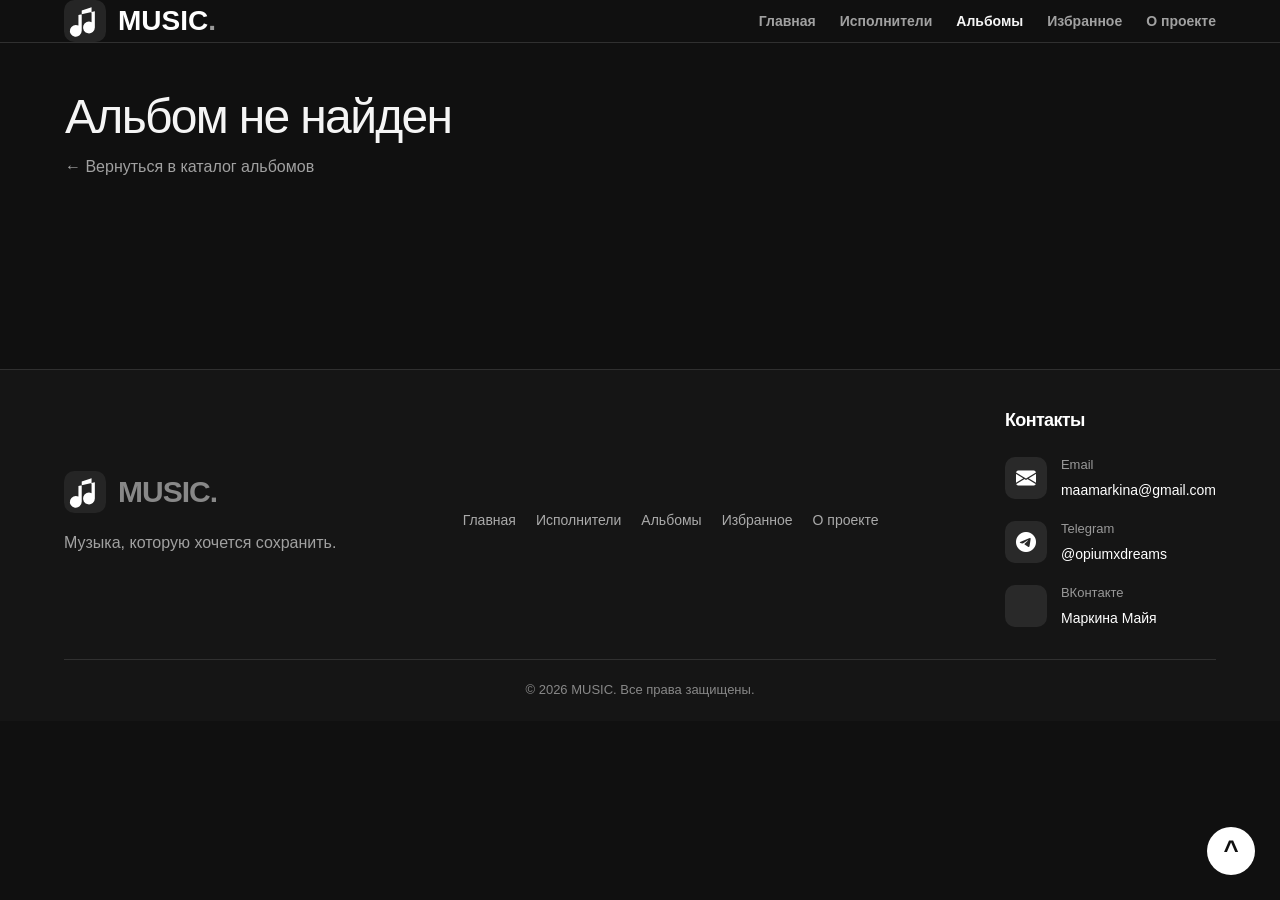
==== commit 5cb30bdc: "kr3" ====
--- a/album.html
+++ b/album.html
@@ -14,8 +14,13 @@
     <link rel="stylesheet" href="css/favorites.css">
     <link rel="stylesheet" href="https://cdn.jsdelivr.net/npm/bootstrap-icons@1.11.3/font/bootstrap-icons.min.css">
 
+    <script src="js/music-features.js" defer></script>
+    <script src="js/notifications.js" defer></script>
     <script src="js/album-data.js" defer></script>
+    <script src="js/music-features.js" defer></script>
+    <script src="js/favorites.js" defer></script>
     <script src="js/album.js" defer></script>
+
 </head>
 
 <body class="album-page" id="top">
--- a/css/style.css
+++ b/css/style.css
@@ -2260,3 +2260,301 @@
         flex-direction: column;
     }
 }
+
+/* Новые функции MUSIC */
+
+.music-extra-section {
+    margin: 55px 0;
+}
+
+.music-extra-section h2 {
+    font-size: 28px;
+    font-weight: 700;
+    margin-bottom: 12px;
+}
+
+.music-extra-section > p {
+    color: #a1a1a1;
+    margin-bottom: 25px;
+}
+
+.music-history-grid {
+    display: grid;
+    grid-template-columns: repeat(
+        auto-fill,
+        minmax(170px, 1fr)
+    );
+    gap: 20px;
+}
+
+.music-history-card {
+    display: flex;
+    flex-direction: column;
+    gap: 8px;
+    padding: 14px;
+    background: #1c1c1c;
+    border: 1px solid #303030;
+    border-radius: 16px;
+    color: #f5f5f5;
+    text-decoration: none;
+    transition: 0.25s ease;
+}
+
+.music-history-card:hover {
+    transform: translateY(-4px);
+    border-color: #666;
+    color: #fff;
+}
+
+.music-history-card img {
+    width: 100%;
+    aspect-ratio: 1;
+    object-fit: cover;
+    border-radius: 10px;
+}
+
+.music-history-card strong {
+    font-size: 16px;
+}
+
+.music-history-card span {
+    color: #a1a1a1;
+    font-size: 14px;
+}
+
+.music-fact-card {
+    padding: 30px;
+    background: #1c1c1c;
+    border: 1px solid #303030;
+    border-radius: 18px;
+}
+
+.music-fact-card p {
+    color: #f5f5f5;
+    font-size: 18px;
+    line-height: 1.7;
+}
+
+.music-extra-button {
+    padding: 12px 22px;
+    background: #fff;
+    border: none;
+    border-radius: 10px;
+    color: #101010;
+    font-weight: 600;
+    cursor: pointer;
+}
+
+.music-extra-button:hover {
+    background: #dedede;
+}
+
+/* Всплывающие уведомления */
+
+.music-toast-container {
+    position: fixed;
+    right: 25px;
+    bottom: 25px;
+    z-index: 9999;
+    display: flex;
+    flex-direction: column;
+    gap: 10px;
+    max-width: calc(100vw - 40px);
+}
+
+.music-toast {
+    padding: 15px 22px;
+    background: #252525;
+    border: 1px solid #505050;
+    border-radius: 12px;
+    color: white;
+    box-shadow: 0 10px 35px rgba(0,0,0,.35);
+    animation: musicToastIn .25s ease;
+}
+
+.music-toast.is-leaving {
+    opacity: 0;
+    transform: translateY(10px);
+    transition: .25s ease;
+}
+
+@keyframes musicToastIn {
+    from {
+        opacity: 0;
+        transform: translateY(15px);
+    }
+
+    to {
+        opacity: 1;
+        transform: translateY(0);
+    }
+}
+
+@media (max-width: 600px) {
+    .music-history-grid {
+        grid-template-columns: repeat(2, 1fr);
+        gap: 12px;
+    }
+
+    .music-fact-card {
+        padding: 20px;
+    }
+}
+.music-toast-container {
+    position: fixed;
+    bottom: 30px;
+    right: 30px;
+    z-index: 99999;
+    display: flex;
+    flex-direction: column;
+    gap: 10px;
+    pointer-events: none;
+}
+
+.music-toast {
+    padding: 16px 24px;
+    background: #252525;
+    border: 1px solid #555;
+    border-radius: 12px;
+    color: #fff;
+    font-size: 14px;
+    box-shadow: 0 10px 35px rgba(0, 0, 0, 0.4);
+    animation: toastAppear 0.25s ease;
+}
+
+.music-toast.is-leaving {
+    opacity: 0;
+    transform: translateY(10px);
+    transition: 0.25s ease;
+}
+
+@keyframes toastAppear {
+    from {
+        opacity: 0;
+        transform: translateY(15px);
+    }
+
+    to {
+        opacity: 1;
+        transform: translateY(0);
+    }
+}
+
+/* Кнопка "Показать ещё" */
+
+.catalog-card[hidden],
+.artist-tile[hidden],
+.albums-empty[hidden],
+.artists-empty[hidden],
+.music-show-more-wrapper[hidden],
+.music-show-more-btn[hidden] {
+    display: none !important;
+}
+
+.music-show-more-wrapper {
+    width: 100%;
+    display: flex;
+    flex-direction: column;
+    align-items: center;
+    gap: 14px;
+    margin: 38px 0 45px;
+}
+
+.music-show-more-btn {
+    min-width: 210px;
+    padding: 14px 28px;
+    background: #242424;
+    border: 1px solid #555;
+    border-radius: 10px;
+    color: #fff;
+    font-size: 15px;
+    font-weight: 500;
+    cursor: pointer;
+    transition: background 0.2s ease,
+                border-color 0.2s ease,
+                transform 0.2s ease;
+}
+
+.music-show-more-btn:hover {
+    background: #363636;
+    border-color: #888;
+    transform: translateY(-2px);
+}
+
+.music-show-more-btn:active {
+    transform: translateY(0);
+}
+
+.music-show-more-counter {
+    margin: 0;
+    color: #999;
+    font-size: 13px;
+}
+
+@media (max-width: 600px) {
+    .music-show-more-wrapper {
+        margin: 28px 0 35px;
+    }
+
+    .music-show-more-btn {
+        width: 100%;
+        max-width: 320px;
+    }
+}
+
+/* Недавно просмотренные альбомы */
+
+.music-history-grid {
+    display: grid;
+    grid-template-columns: repeat(3, minmax(0, 1fr));
+    gap: 22px;
+    margin-top: 24px;
+}
+
+.music-history-card {
+    display: block;
+    padding: 16px;
+    background: #1d1d1d;
+    border: 1px solid #333;
+    border-radius: 12px;
+    color: #fff;
+    text-decoration: none;
+    transition: transform 0.2s, border-color 0.2s;
+}
+
+.music-history-card:hover {
+    transform: translateY(-4px);
+    border-color: #777;
+}
+
+.music-history-card img {
+    display: block;
+    width: 100%;
+    aspect-ratio: 1;
+    object-fit: cover;
+    border-radius: 8px;
+    margin-bottom: 12px;
+}
+
+.music-history-card h3 {
+    margin: 0 0 5px;
+    font-size: 17px;
+    color: #fff;
+}
+
+.music-history-card p {
+    margin: 0;
+    color: #aaa;
+    font-size: 14px;
+}
+
+#music-history-section[hidden] {
+    display: none !important;
+}
+
+@media (max-width: 700px) {
+    .music-history-grid {
+        grid-template-columns: repeat(2, minmax(0, 1fr));
+        gap: 12px;
+    }
+}
--- a/css/favorites.css
+++ b/css/favorites.css
@@ -229,4 +229,81 @@
     position: static;
     display: inline-flex;
     margin-top: 18px;
-}+}
+
+/* Обновлённое избранное */
+
+.favorites-heading {
+    display: flex;
+    justify-content: space-between;
+    align-items: center;
+    flex-wrap: wrap;
+    gap: 20px;
+    margin-bottom: 45px;
+}
+
+.favorites-heading h1 {
+    margin-bottom: 10px;
+}
+
+.favorites-heading p {
+    color: #a1a1a1;
+    margin: 0;
+}
+
+.favorites-section h2 {
+    display: flex;
+    align-items: center;
+    gap: 12px;
+}
+
+.favorites-counter {
+    display: inline-flex;
+    align-items: center;
+    justify-content: center;
+    min-width: 32px;
+    height: 32px;
+    padding: 0 9px;
+    background: #303030;
+    border: 1px solid #454545;
+    border-radius: 50px;
+    color: #fff;
+    font-size: 14px;
+    font-weight: 600;
+}
+
+.favorites-clear-btn {
+    display: inline-flex;
+    align-items: center;
+    gap: 10px;
+    padding: 12px 18px;
+    background: #252525;
+    border: 1px solid #454545;
+    border-radius: 10px;
+    color: #f5f5f5;
+    font-size: 14px;
+    cursor: pointer;
+    transition: 0.25s ease;
+}
+
+.favorites-clear-btn:hover:not(:disabled) {
+    background: #383838;
+    border-color: #666;
+}
+
+.favorites-clear-btn:disabled {
+    opacity: 0.4;
+    cursor: not-allowed;
+}
+
+@media (max-width: 600px) {
+    .favorites-heading {
+        align-items: flex-start;
+        flex-direction: column;
+    }
+
+    .favorites-clear-btn {
+        width: 100%;
+        justify-content: center;
+    }
+}
